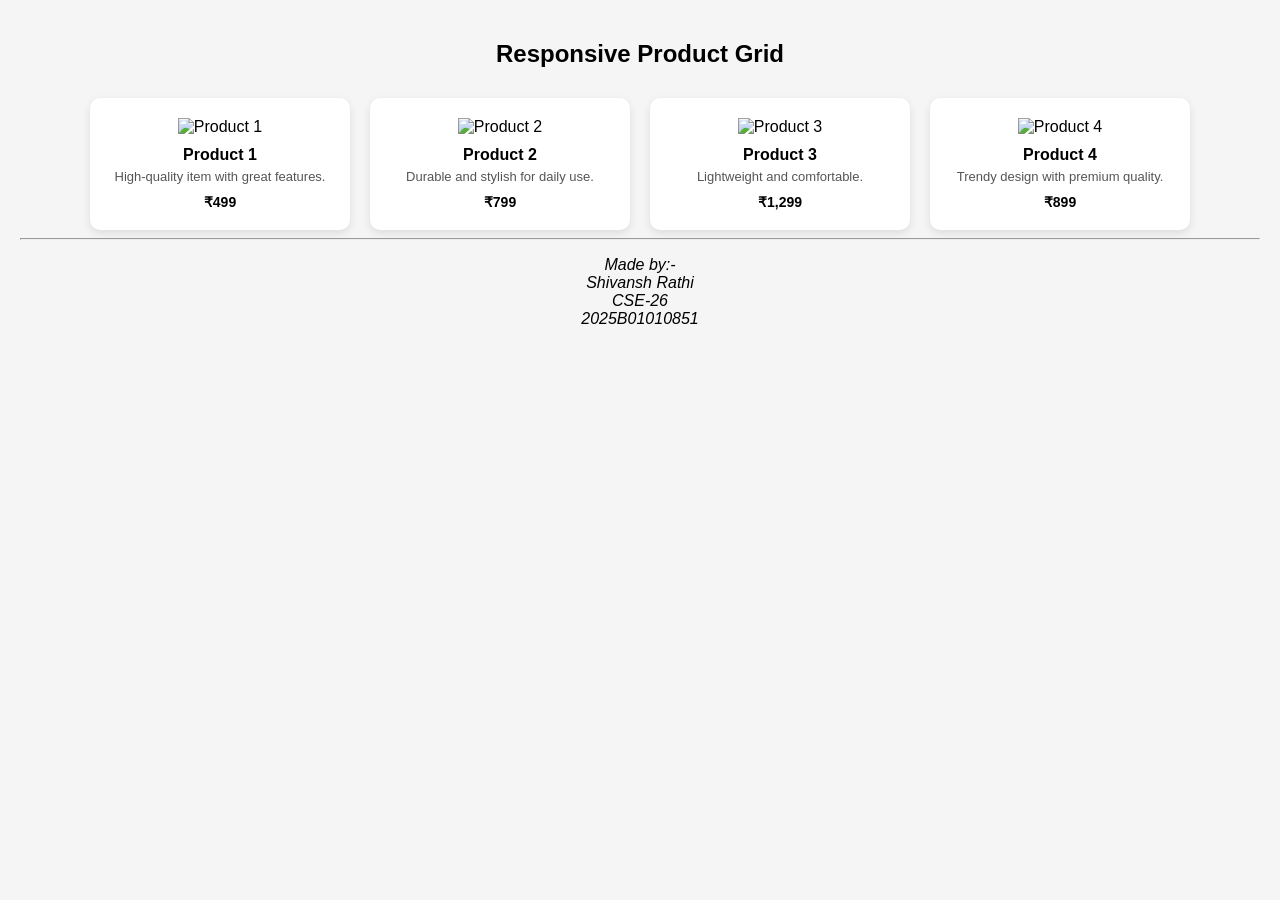
==== experment/responsive_grid.html @ 9f32fd12 "Your message" ====
<!DOCTYPE html>
<html lang="en">
<head>
<meta charset="UTF-8">
<meta name="viewport" content="width=device-width, initial-scale=1.0">
<title>Responsive Product Grid - Inline CSS</title>
</head>
<body style="font-family: Arial, sans-serif; background:#f5f5f5; margin:0; padding:20px; text-align:center;">

<h2 style="margin-bottom:30px; font-size:24px;">Responsive Product Grid</h2>

<div style="
    display:grid;
    grid-template-columns: repeat(auto-fit, minmax(220px, 1fr));
    gap:20px;
    max-width:1100px;
    margin:auto;
">

    <div style="
        background:#fff;
        padding:20px;
        border-radius:10px;
        box-shadow:0 3px 8px rgba(0,0,0,0.1);
        transition:0.3s;
    ">
        <img src="nine1.jpg" alt="Product 1"
             style="width:80px; height:80px; object-fit:contain; margin-bottom:10px;">

        <div style="font-weight:bold; margin-bottom:5px; font-size:16px;">Product 1</div>

        <div style="font-size:13px; color:#555; margin-bottom:10px;">
            High-quality item with great features.
        </div>

        <div style="font-weight:bold; font-size:14px;">₹499</div>
    </div>

    <div style="
        background:#fff;
        padding:20px;
        border-radius:10px;
        box-shadow:0 3px 8px rgba(0,0,0,0.1);
        transition:0.3s;
    ">
        <img src="nine2.jpg" alt="Product 2"
             style="width:80px; height:80px; object-fit:contain; margin-bottom:10px;">

        <div style="font-weight:bold; margin-bottom:5px; font-size:16px;">Product 2</div>

        <div style="font-size:13px; color:#555; margin-bottom:10px;">
            Durable and stylish for daily use.
        </div>

        <div style="font-weight:bold; font-size:14px;">₹799</div>
    </div>

    <div style="
        background:#fff;
        padding:20px;
        border-radius:10px;
        box-shadow:0 3px 8px rgba(0,0,0,0.1);
        transition:0.3s;
    ">
        <img src="nine3.jpg" alt="Product 3"
             style="width:80px; height:80px; object-fit:contain; margin-bottom:10px;">

        <div style="font-weight:bold; margin-bottom:5px; font-size:16px;">Product 3</div>

        <div style="font-size:13px; color:#555; margin-bottom:10px;">
            Lightweight and comfortable.
        </div>

        <div style="font-weight:bold; font-size:14px;">₹1,299</div>
    </div>

    <div style="
        background:#fff;
        padding:20px;
        border-radius:10px;
        box-shadow:0 3px 8px rgba(0,0,0,0.1);
        transition:0.3s;
    ">
        <img src="nine4.jpg" alt="Product 4"
             style="width:80px; height:80px; object-fit:contain; margin-bottom:10px;">

        <div style="font-weight:bold; margin-bottom:5px; font-size:16px;">Product 4</div>

        <div style="font-size:13px; color:#555; margin-bottom:10px;">
            Trendy design with premium quality.
        </div>

        <div style="font-weight:bold; font-size:14px;">₹899</div>
    </div>

</div>

 <hr>
    <p align="center"><i>
            Made by:-<br>
            Shivansh Rathi<br>
            CSE-26<br>
            2025B01010851<br>
        </i></p>

</body>
</html>
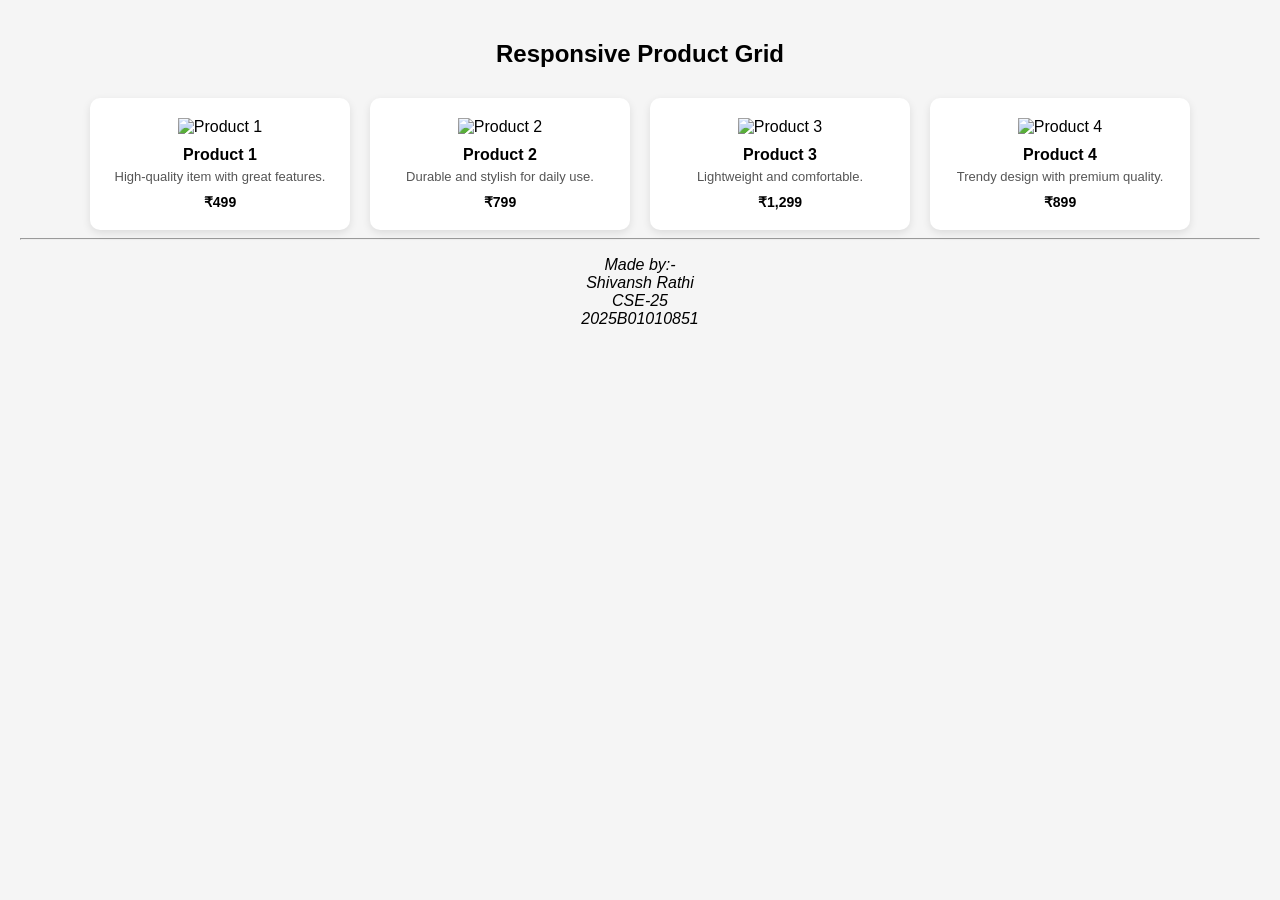
==== commit ed56760f: "Your message" ====
--- a/experment/responsive_grid.html
+++ b/experment/responsive_grid.html
@@ -99,7 +99,7 @@
     <p align="center"><i>
             Made by:-<br>
             Shivansh Rathi<br>
-            CSE-26<br>
+            CSE-25<br>
             2025B01010851<br>
         </i></p>
 
